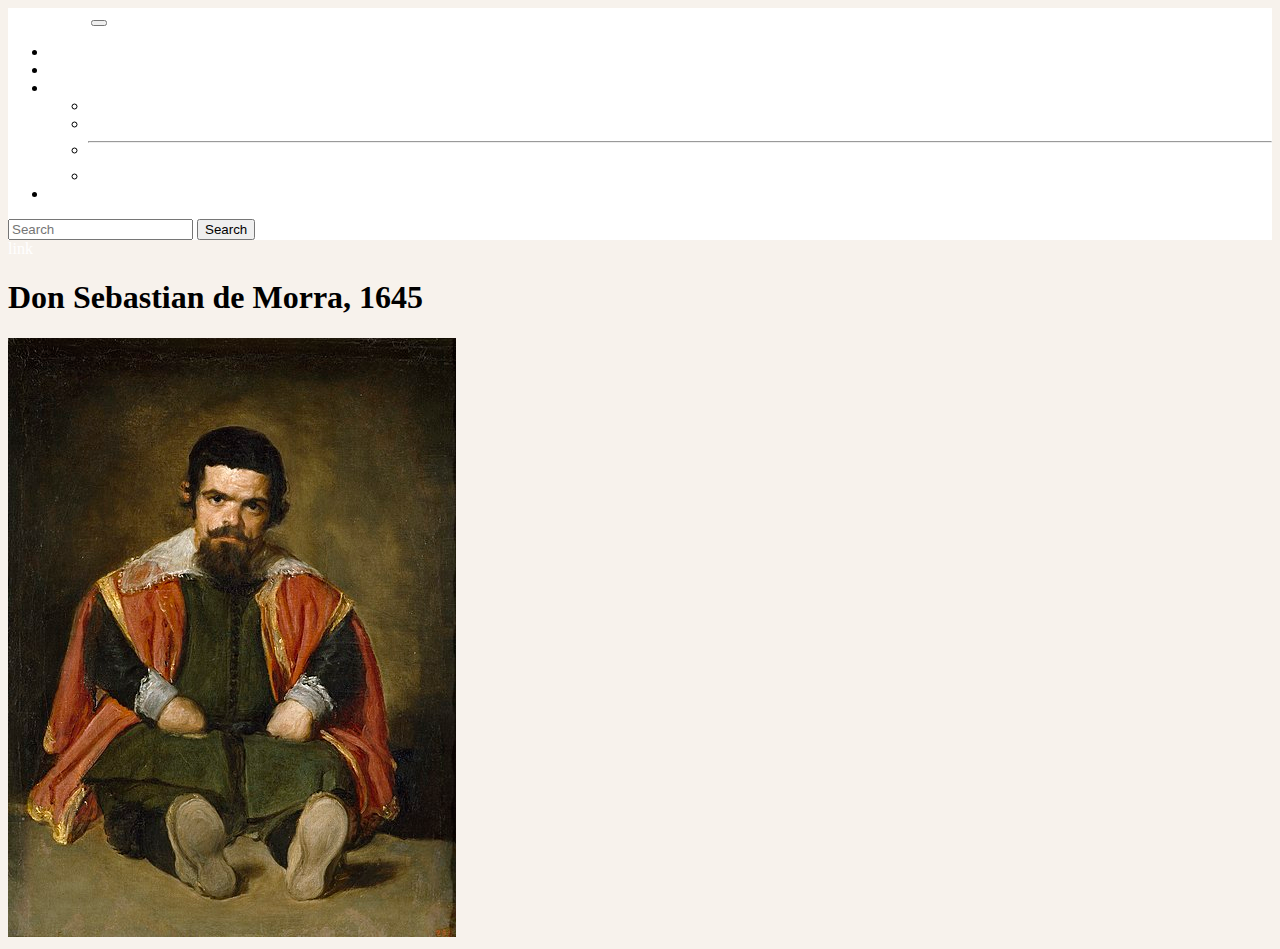
==== index2.html @ f4b17e0e "navegação entre páginas e estilização" ====
<!doctype html>
        <html lang="en">
          <head>
            <meta charset="utf-8">
            <meta name="viewport" content="width=device-width, initial-scale=1">
            <title>Bootstrap demo</title>
            <link href="style.css" rel="stylesheet">
            <link href="https://cdn.jsdelivr.net/npm/bootstrap@5.2.0/dist/css/bootstrap.min.css" rel="stylesheet" integrity="sha384-gH2yIJqKdNHPEq0n4Mqa/HGKIhSkIHeL5AyhkYV8i59U5AR6csBvApHHNl/vI1Bx" crossorigin="anonymous">
          </head>
          <body>
            <nav class="navbar navbar-expand-lg" style="background-color: #fff;">
              <div class="container-fluid">
                <b><a class="navbar-brand" href="#">Meu Site ♡</a></b>
                <button class="navbar-toggler" type="button" data-bs-toggle="collapse" data-bs-target="#navbarSupportedContent" aria-controls="navbarSupportedContent" aria-expanded="false" aria-label="Toggle navigation">
                  <span class="navbar-toggler-icon"></span>
                </button>
                <div class="collapse navbar-collapse" id="navbarSupportedContent">
                  <ul class="navbar-nav me-auto mb-2 mb-lg-0">
                    <li class="nav-item">
                      <a class="nav-link active" aria-current="page" href="#">Home</a>
                    </li>
                    <li class="nav-item">
                      <a class="nav-link" href="#">Link</a>
                    </li>
                    <li class="nav-item dropdown">
                      <a class="nav-link dropdown-toggle" href="#" role="button" data-bs-toggle="dropdown" aria-expanded="false">
                        Dropdown
                      </a>
                      <ul class="dropdown-menu">
                        <li><a class="dropdown-item" href="#">Action</a></li>
                        <li><a class="dropdown-item" href="#">Another action</a></li>
                        <li><hr class="dropdown-divider"></li>
                        <li><a class="dropdown-item" href="#">Something else here</a></li>
                      </ul>
                    </li>
                    <li class="nav-item">
                      <a class="nav-link disabled">Disabled</a>
                    </li>
                  </ul>
                  <form class="d-flex" role="search">
                    <input class="form-control me-2" type="search" placeholder="Search" aria-label="Search">
                    <button class="btn btn-outline-light" type="submit">Search</button>
                  </form>
                </div>
              </div>
            </nav>
                
            <a href="index.html">link</a>
            <h1>Don Sebastian de Morra, 1645</h1>
                <img src="imgMeuSite.jpg"/>
                
            <script src="https://cdn.jsdelivr.net/npm/bootstrap@5.2.0/dist/js/bootstrap.bundle.min.js" integrity="sha384-A3rJD856KowSb7dwlZdYEkO39Gagi7vIsF0jrRAoQmDKKtQBHUuLZ9AsSv4jD4Xa" crossorigin="anonymous"></script>
          </body>
        </html>
---- style.css ----
body{
    background-color: #f7f2ec;
}

a{
    text-decoration: none;
    color: #fff;
}
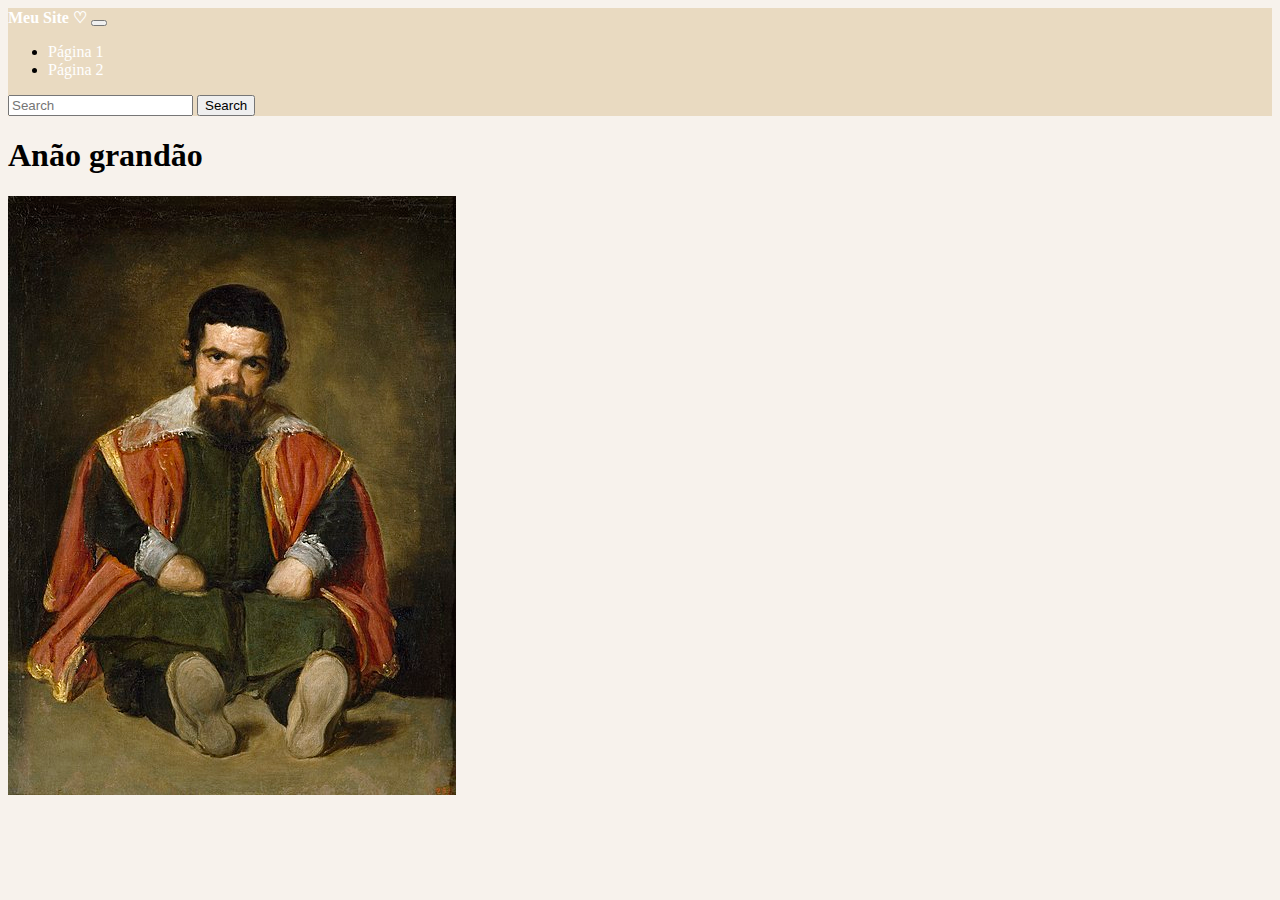
==== commit f9842763: "navegação entre páginas 2" ====
--- a/index2.html
+++ b/index2.html
@@ -9,7 +9,7 @@
             <link href="https://cdn.jsdelivr.net/npm/bootstrap@5.2.0/dist/css/bootstrap.min.css" rel="stylesheet" integrity="sha384-gH2yIJqKdNHPEq0n4Mqa/HGKIhSkIHeL5AyhkYV8i59U5AR6csBvApHHNl/vI1Bx" crossorigin="anonymous">
           </head>
           <body>
-            <nav class="navbar navbar-expand-lg" style="background-color: #fff;">
+            <nav class="navbar navbar-expand-lg" style="background-color: #E9DAC1;">
               <div class="container-fluid">
                 <b><a class="navbar-brand" href="#">Meu Site ♡</a></b>
                 <button class="navbar-toggler" type="button" data-bs-toggle="collapse" data-bs-target="#navbarSupportedContent" aria-controls="navbarSupportedContent" aria-expanded="false" aria-label="Toggle navigation">
@@ -18,24 +18,10 @@
                 <div class="collapse navbar-collapse" id="navbarSupportedContent">
                   <ul class="navbar-nav me-auto mb-2 mb-lg-0">
                     <li class="nav-item">
-                      <a class="nav-link active" aria-current="page" href="#">Home</a>
+                      <a class="nav-link active" aria-current="page" href="index.html">Página 1</a>
                     </li>
                     <li class="nav-item">
-                      <a class="nav-link" href="#">Link</a>
-                    </li>
-                    <li class="nav-item dropdown">
-                      <a class="nav-link dropdown-toggle" href="#" role="button" data-bs-toggle="dropdown" aria-expanded="false">
-                        Dropdown
-                      </a>
-                      <ul class="dropdown-menu">
-                        <li><a class="dropdown-item" href="#">Action</a></li>
-                        <li><a class="dropdown-item" href="#">Another action</a></li>
-                        <li><hr class="dropdown-divider"></li>
-                        <li><a class="dropdown-item" href="#">Something else here</a></li>
-                      </ul>
-                    </li>
-                    <li class="nav-item">
-                      <a class="nav-link disabled">Disabled</a>
+                      <a class="nav-link active" aria-current="page" href="index2.html">Página 2</a>
                     </li>
                   </ul>
                   <form class="d-flex" role="search">
@@ -46,10 +32,10 @@
               </div>
             </nav>
                 
-            <a href="index.html">link</a>
-            <h1>Don Sebastian de Morra, 1645</h1>
-                <img src="imgMeuSite.jpg"/>
-                
+            <div class="container">
+            <h1>Anão grandão</h1>
+                <img src="imgMeuSite.jpg" class="imgGrande"/>
+              </div>
             <script src="https://cdn.jsdelivr.net/npm/bootstrap@5.2.0/dist/js/bootstrap.bundle.min.js" integrity="sha384-A3rJD856KowSb7dwlZdYEkO39Gagi7vIsF0jrRAoQmDKKtQBHUuLZ9AsSv4jD4Xa" crossorigin="anonymous"></script>
           </body>
         </html>
